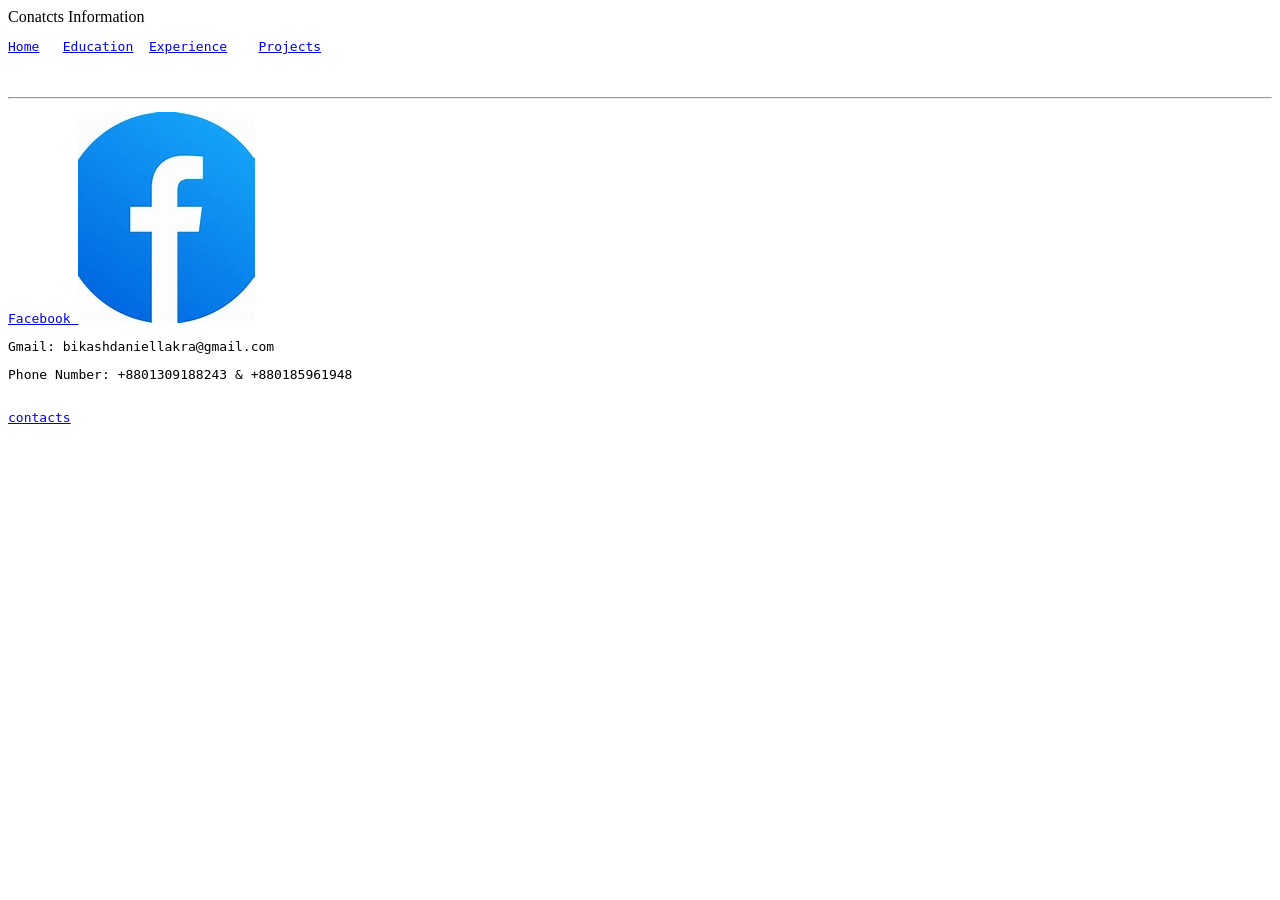
==== contacts.html @ 47a75ea7 "my firat webpage code" ====
<!DOCTYPE html>
<html lang="en">
<head>
    <meta charset="UTF-8">
    <meta name="viewport" content="width=device-width, initial-scale=1.0">
    <title>Document</title>
</head>
<body>
    <header>Conatcts Information</header>
<div>
        <pre>
<a href="portfolio.html">Home</a>   <a href="education.html">Education</a>  <a href="experience.html">Experience</a>    <a href="projects.html">Projects</a>

        </pre>
    <hr>

<pre><a href="https://web.facebook.com/bikashdaniel.lakra/">Facebook <img src="fblogo.jpg" alt="facebook"></a>    <p>Gmail: bikashdaniellakra@gmail.com   <p>Phone Number: +8801309188243 & +880185961948</p></p></pre>

</body>

<footer>
        <pre> 
<a href="contacts.html">contacts</a>
        </pre>
    </footer>
</html>
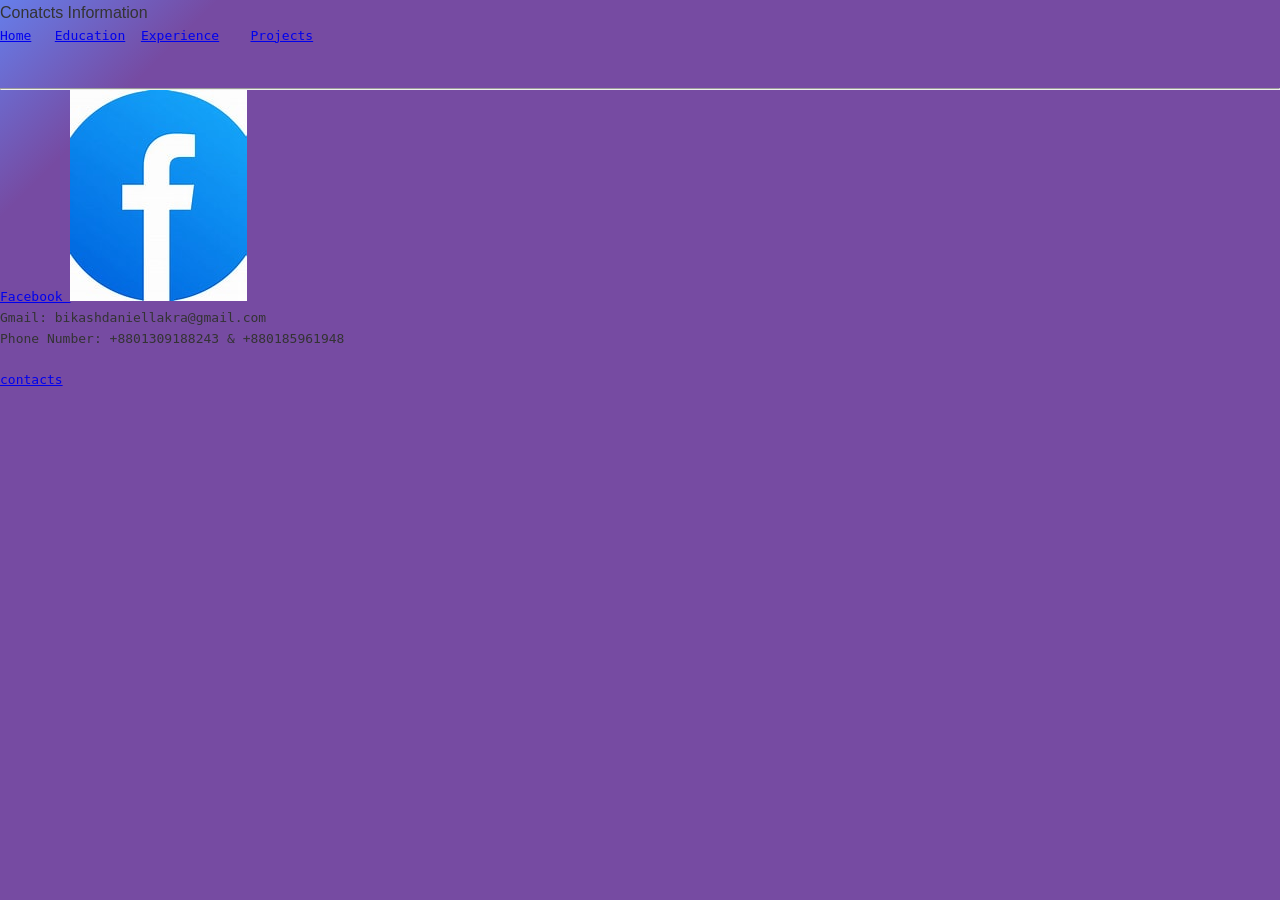
==== commit e3c8fa26: "my portfolio" ====
--- a/contacts.html
+++ b/contacts.html
@@ -4,12 +4,13 @@
     <meta charset="UTF-8">
     <meta name="viewport" content="width=device-width, initial-scale=1.0">
     <title>Document</title>
+    <link rel="stylesheet" href="contactsstyle.css">
 </head>
 <body>
     <header>Conatcts Information</header>
 <div>
         <pre>
-<a href="portfolio.html">Home</a>   <a href="education.html">Education</a>  <a href="experience.html">Experience</a>    <a href="projects.html">Projects</a>
+<a href="Index.html">Home</a>   <a href="education.html">Education</a>  <a href="experience.html">Experience</a>    <a href="projects.html">Projects</a>
 
         </pre>
     <hr>
--- a/contactsstyle.css
+++ b/contactsstyle.css
@@ -0,0 +1,13 @@
+*{
+    margin: 0;
+    padding: 0;
+    box-sizing: border-box;
+}
+
+body{
+    font-family: 'Segoe UI', Tahoma, Geneva, Verdana, sans-serif;
+    line-height: 1.6;
+    color: #333;
+    background: linear-gradient(135deg, #667eea 0%, #764ba2 10%);
+    min-height: 100vh;
+}
